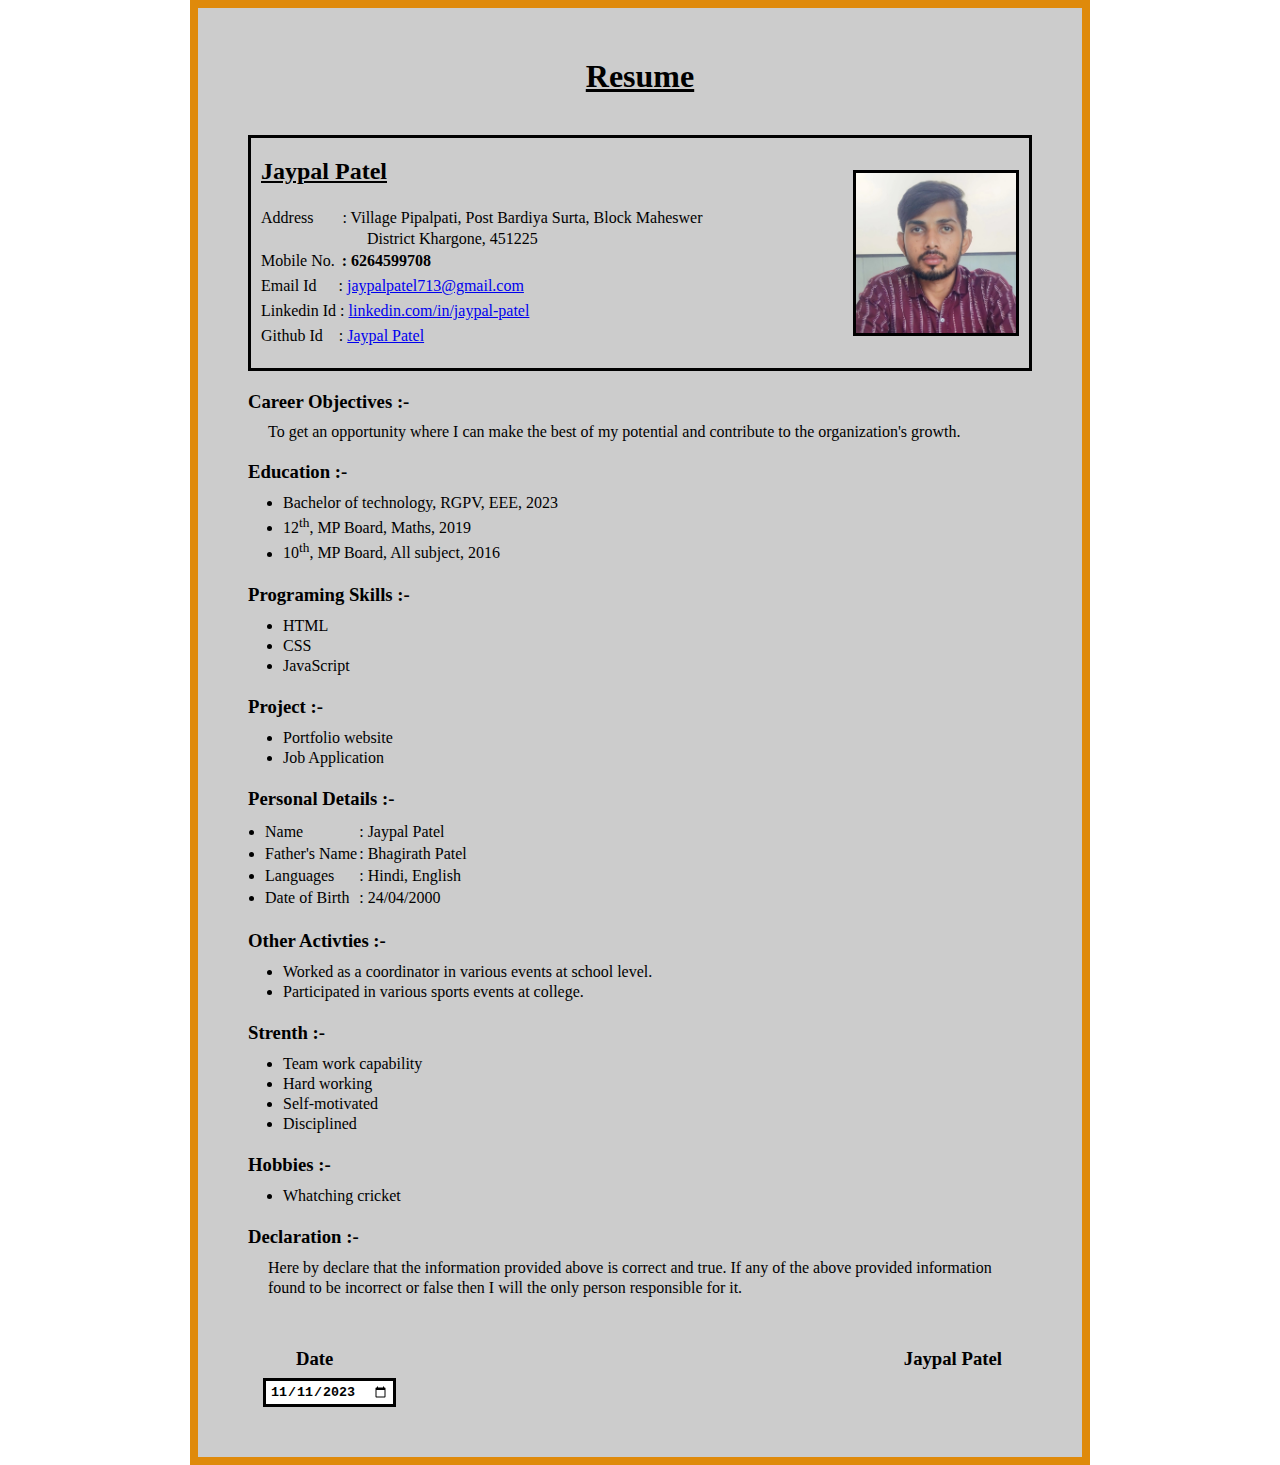
==== index.html @ b77dbf6a "File uploaded" ====
<!DOCTYPE html>
<html lang="en">
<head>
    <meta charset="UTF-8">
    <meta name="viewport" content="width=device-width, initial-scale=1.0">
    <title>Project3</title>
    <link rel="stylesheet" href="https://cdnjs.cloudflare.com/ajax/libs/font-awesome/6.4.2/css/all.min.css" integrity="sha512-z3gLpd7yknf1YoNbCzqRKc4qyor8gaKU1qmn+CShxbuBusANI9QpRohGBreCFkKxLhei6S9CQXFEbbKuqLg0DA==" crossorigin="anonymous" referrerpolicy="no-referrer" />
    <link rel="stylesheet" href="style.css" >
</head>
<body>
    <div class="container">
        <div class="resume_box">

            <header>
               <h1> Resume </h1>
            </header>

            <section class="first_section">
             <div class="name_bar">
                <h2>Jaypal Patel</h2>
                <p><i class="fa-solid fa-location-dot"></i> Address <span id="address">: Village Pipalpati, Post Bardiya Surta, Block Maheswer</span></p>
                <span id="address1"> District Khargone, 451225</span>
                <p><i class="fa-solid fa-mobile-screen-button"></i> Mobile No. <span id="number">: 6264599708</span></p>
                <p><i class="fa-regular fa-envelope"></i> Email Id <span id="email">: <a href="jaypalpatel713@gmail.com">jaypalpatel713@gmail.com</a></span></p>
                <p><i class="fa-brands fa-linkedin"></i> Linkedin Id : <a href="linkedin.com/in/jaypal-patel">linkedin.com/in/jaypal-patel</a></p>
                <p><i class="fa-brands fa-github"></i> Github Id <span id="github">: <a href="#">Jaypal Patel</a></span></p>
            </div>
               <div class="image_box">
                
               </div>
            </section>

            <section class="second_section">
                    <h3><i class="fa-solid fa-circle-info"></i> Career Objectives :-</h3>
                    <p>To get an opportunity where I can make the best
                        of my potential and contribute to the organization's growth.
                    </p>
            </section>

            <section class="third_section">
                <h3><i class="fa-solid fa-graduation-cap"></i> Education :-</h3>
                <ul>
                    <li>Bachelor of technology, RGPV, EEE, 2023</li>
                    <li>12<sup>th</sup>, MP Board, Maths, 2019</li>
                    <li>10<sup>th</sup>, MP Board, All subject, 2016</li>
                </ul>
            </section>

            <section class="forth_section">
                <h3><i class="fa-solid fa-globe"></i> Programing Skills :-</h3>
                <ul>
                    <li>HTML</li>
                    <li>CSS</li>
                    <li>JavaScript</li>
                </ul>
            </section>

            <section class="five_section">
                <h3><i class="fa-solid fa-diagram-project"></i> Project :-</h3>
                <ul>
                    <li>Portfolio website</li>
                    <li>Job Application</li>
                </ul>
            </section>

            <section class="six_section">
                <h3><i class="fa-solid fa-circle-user"></i> Personal Details :-</h3>
                <table>
                    <ul>
                    <tr>
                      <td><li>Name</li></td>
                      <td>: Jaypal Patel</td>
                   </tr>
                   <tr>
                     <td><li>Father's Name</li></td>
                     <td>: Bhagirath Patel</td>
                   </tr>
                   <tr>
                    <td><li>Languages</li></td>
                    <td>: Hindi, English</td>
                   </tr>
                   <tr>
                   <td><li>Date of Birth</li></td>
                   <td>: 24/04/2000</td>
                   </tr>
                </ul>
                </table>
            </section>

            <section class="seven_section">
                <h3><i class="fa-brands fa-slack"></i> Other Activties :-</h3>
                <ul>
                    <li>Worked as a coordinator in various events at school level.</li>
                    <li>Participated in various sports events at college.</li>
                </ul>
            </section>

            <section class="eight_section">
                <h3><i class="fa-solid fa-bolt"></i> Strenth :-</h3>
                <ul>
                    <li>Team work capability</li>
                    <li>Hard working</li>
                    <li>Self-motivated</li>
                    <li>Disciplined</li>
                </ul>
            </section>

            <section class="nine_section">
                <h3><i class="fa-solid fa-layer-group"></i> Hobbies :-</h3>
                <ul>
                    <li>Whatching cricket</li>
                </ul>
            </section>

            <section class="ten_section">
                <h3><i class="fa-solid fa-circle-half-stroke"></i> Declaration :-</h3>
                <p>
                    Here by declare that the information provided above
                    is correct and true. If any of the above provided
                    information found to be incorrect or false then I
                    will the only person responsible for it.
                </p>
            </section>

            <footer>
                <div class="date">
                    <h3>Date</h3>
                    <input value="2023-11-11" type="date" id="date" name="date" />
                </div>
                <div class="name">
                    <h3>Jaypal Patel</h3>
                </div>
            </footer>

        </div>
    </div>
</body>
</html>
---- style.css ----
* {
    margin: 0px;
    padding: 0px;
}
.container {
   max-width: 900px;
   Margin: 0 auto;
}
.resume_box {
    max-width: 800px;
    Margin: 0 auto;
    background-color: #ccc;
    padding: 50px 50px;
    border: 8px solid rgb(223, 138, 11);
}
.resume_box:hover {
    border: 8px solid black;
}
header {
    display: flex;
    justify-content: center;
    margin-bottom: 40px;
    text-decoration: underline;
}
.first_section {
    display: flex;
    justify-content: space-between;
    align-items: center;
    padding: 20px 10px;
    border: 3px solid black;
}
.first_section:hover {
    border: 3px solid rgb(235, 13, 13)
}
.name_bar h2 {
    text-decoration: underline;
    margin-bottom: 20px;
} 
.name_bar p {
    line-height: 25px;
}
#address {
   margin-left: 25px;
}
#address1 {
    margin-left: 106px;
}
#email {
    margin-left: 18px;
}
#number {
    margin-left: 3px;
    font-weight: bold;
}
#github {
    margin-left: 12px;
}
.image_box {
    background-image: url("jay_photos.jpg");
    background-size: cover;
    height: 160px;
    width: 160px;
    border: 3px solid black;
} 
.image_box:hover {
    border: 3px solid yellow;
}
.second_section {
    margin-top: 20px;
    margin-bottom: 20px;
}
.second_section  p {
    margin-top: 10px;
    margin-left: 20px;
}
.third_section ul {
    margin-top: 10px;
}
.third_section li {
   line-height: 20px;
    margin-left: 35px;
}
.forth_section {
    margin-top: 20px;
    margin-bottom: 20px;
}
.forth_section ul {
    margin-top: 10px;
}
.forth_section li {
    line-height: 20px;
    margin-left: 35px;
}
.five_section ul {
    margin-top: 10px;
}
.five_section li {
    line-height: 20px;
    margin-left: 35px;
}
.six_section {
    margin-top: 20px;
    margin-bottom: 20px;
}
.six_section ul {
    margin-top: 10px;
}
.six_section li {
    line-height: 20px;
    margin-left: 15px;
}
.seven_section ul {
    margin-top: 10px;
}
.seven_section li {
    line-height: 20px;
    margin-left: 35px;
}
.eight_section {
    margin-top: 20px;
    margin-bottom: 20px;
}
.eight_section ul {
    margin-top: 10px;
}
.eight_section li {
    line-height: 20px;
    margin-left: 35px;
}
.nine_section ul {
    margin-top: 10px;
}
.nine_section li {
    line-height: 20px;
    margin-left: 35px;
}
.ten_section {
    margin-top: 20px;
    margin-bottom: 50px;
}
.ten_section p {
    margin-top: 10px;
    margin-left: 20px;
    line-height: 20px;
}
footer {
    display: flex;
    justify-content: space-between;
}
.date h3 {
    margin-left: 48px;
    margin-bottom: 8px;
}
input {
    margin-left: 15px;
    padding: 3px 4px;
    border: 3px solid black;
    font-weight: bold;
}
input:hover {
    background-color: rgb(255, 213, 0);
    border: 3px solid black;
    cursor: pointer;
}

.name {
    margin-right: 30px;
}
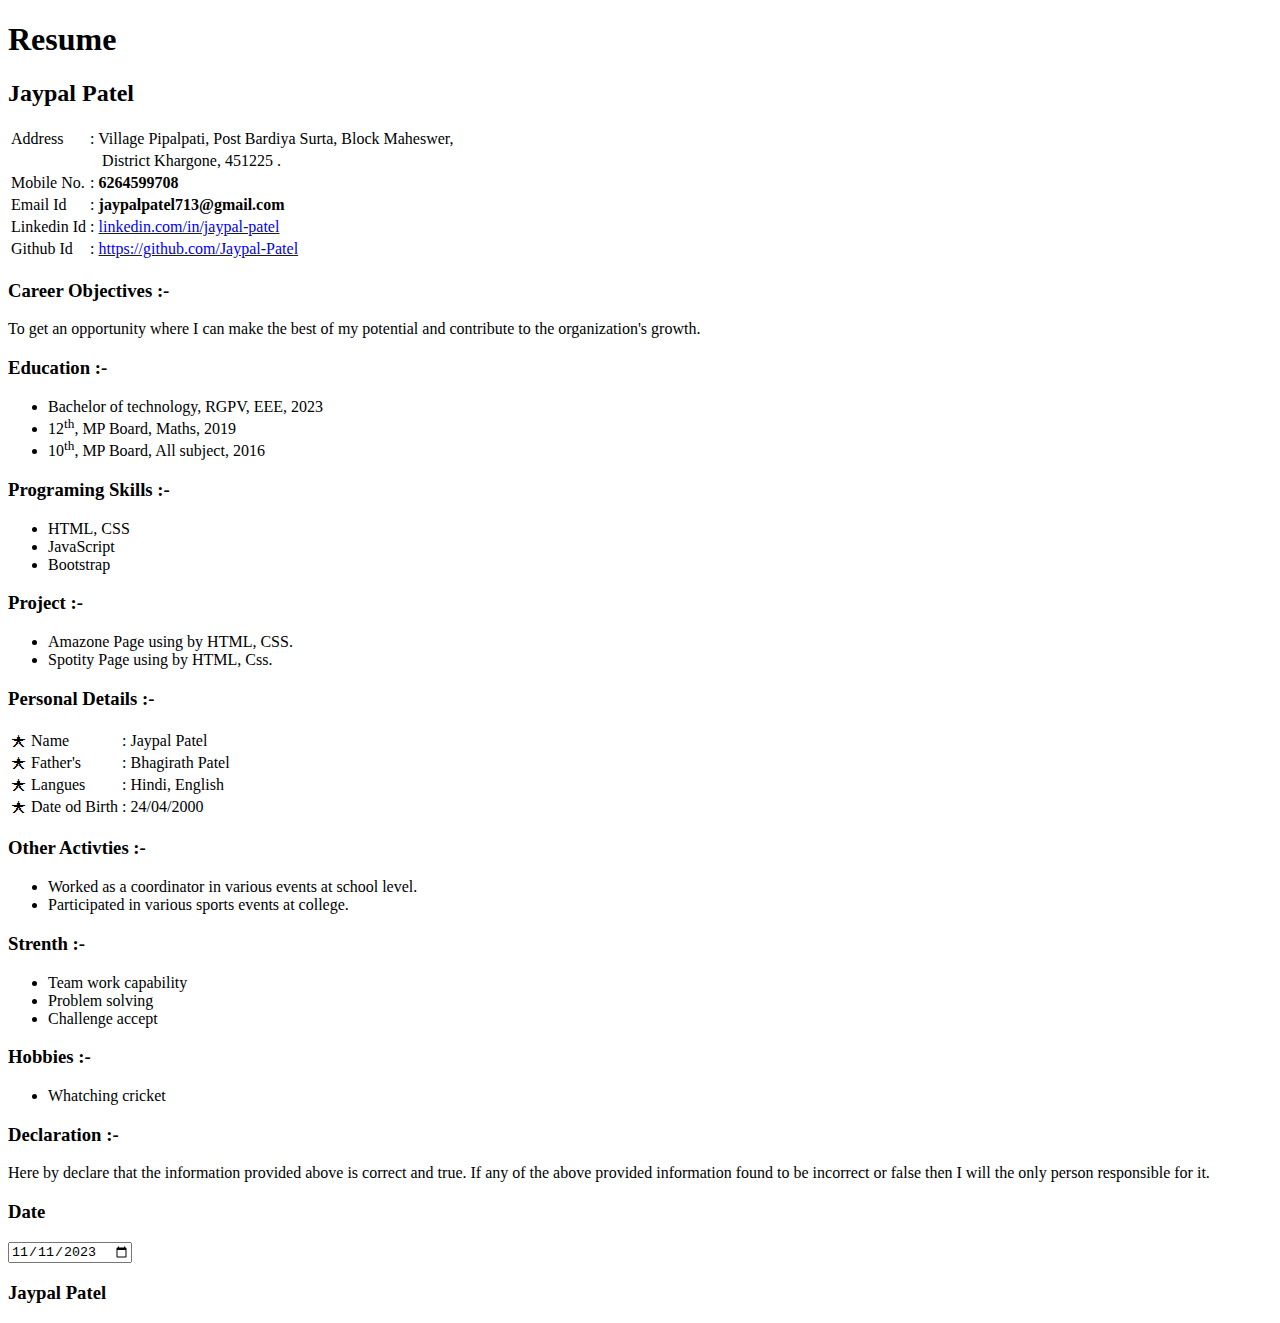
==== commit 1128300b: "update me code" ====
--- a/index.html
+++ b/index.html
@@ -5,7 +5,7 @@
     <meta name="viewport" content="width=device-width, initial-scale=1.0">
     <title>Project3</title>
     <link rel="stylesheet" href="https://cdnjs.cloudflare.com/ajax/libs/font-awesome/6.4.2/css/all.min.css" integrity="sha512-z3gLpd7yknf1YoNbCzqRKc4qyor8gaKU1qmn+CShxbuBusANI9QpRohGBreCFkKxLhei6S9CQXFEbbKuqLg0DA==" crossorigin="anonymous" referrerpolicy="no-referrer" />
-    <link rel="stylesheet" href="style.css" >
+    <link rel="stylesheet" href="Resume.css" >
 </head>
 <body>
     <div class="container">
@@ -18,76 +18,94 @@
             <section class="first_section">
              <div class="name_bar">
                 <h2>Jaypal Patel</h2>
-                <p><i class="fa-solid fa-location-dot"></i> Address <span id="address">: Village Pipalpati, Post Bardiya Surta, Block Maheswer</span></p>
-                <span id="address1"> District Khargone, 451225</span>
-                <p><i class="fa-solid fa-mobile-screen-button"></i> Mobile No. <span id="number">: 6264599708</span></p>
-                <p><i class="fa-regular fa-envelope"></i> Email Id <span id="email">: <a href="jaypalpatel713@gmail.com">jaypalpatel713@gmail.com</a></span></p>
-                <p><i class="fa-brands fa-linkedin"></i> Linkedin Id : <a href="linkedin.com/in/jaypal-patel">linkedin.com/in/jaypal-patel</a></p>
-                <p><i class="fa-brands fa-github"></i> Github Id <span id="github">: <a href="#">Jaypal Patel</a></span></p>
+                <table>
+                    <tr>
+                        <td ><i class="fa-solid fa-location-dot"></i>Address</td>
+                        <td>: Village Pipalpati, Post Bardiya Surta, Block Maheswer,</td>
+                    </tr>
+                    <tr>
+                        <td></td>
+                        <td>&nbsp;&nbsp;&nbsp;District Khargone, 451225 .</td>
+                    </tr>
+                    <tr>
+                        <td><i class="fa-solid fa-mobile-screen-button"></i>Mobile No.</td>
+                        <td>: <b>6264599708</b></td>
+                    </tr>
+                    <tr>
+                        <td><i class="fa-regular fa-envelope"></i>Email Id </td>
+                        <td>: <b>jaypalpatel713@gmail.com</b></td>
+                    </tr>
+                    <tr>
+                        <td><i class="fa-brands fa-linkedin"></i>Linkedin Id</td>
+                        <td>: <a href="https://www.linkedin.com/in/jaypal-patel/">linkedin.com/in/jaypal-patel</a></td>
+                    </tr>
+                    <tr>
+                        <td><i class="fa-brands fa-github"></i>Github Id</td>
+                        <td>: <a href="https://github.com/Jaypal-Patel">https://github.com/Jaypal-Patel</a></td>
+                    </tr>
+                </table>
             </div>
                <div class="image_box">
                 
                </div>
             </section>
 
-            <section class="second_section">
+            <section class="section_box">
                     <h3><i class="fa-solid fa-circle-info"></i> Career Objectives :-</h3>
                     <p>To get an opportunity where I can make the best
                         of my potential and contribute to the organization's growth.
                     </p>
             </section>
 
-            <section class="third_section">
+            <section class="section_box">
                 <h3><i class="fa-solid fa-graduation-cap"></i> Education :-</h3>
                 <ul>
-                    <li>Bachelor of technology, RGPV, EEE, 2023</li>
-                    <li>12<sup>th</sup>, MP Board, Maths, 2019</li>
-                    <li>10<sup>th</sup>, MP Board, All subject, 2016</li>
+                    <li>Bachelor of technology, RGPV, EEE, 2023 <a href="http://127.0.0.1:5500/Project/Resume/image.html"><i class="fa-solid fa-link"></i></a></li>
+                    <li>12<sup>th</sup>, MP Board, Maths, 2019  <a href="#"><i class="fa-solid fa-link"></i></a></li>
+                    <li>10<sup>th</sup>, MP Board, All subject, 2016 <a href="http://127.0.0.1:5500/Project/Resume/10th.html"><i class="fa-solid fa-link"></i></a></li>
                 </ul>
             </section>
 
-            <section class="forth_section">
+            <section class="section_box">
                 <h3><i class="fa-solid fa-globe"></i> Programing Skills :-</h3>
                 <ul>
-                    <li>HTML</li>
-                    <li>CSS</li>
+                    <li>HTML, CSS</li>
                     <li>JavaScript</li>
+                    <li>Bootstrap</li>
                 </ul>
             </section>
 
-            <section class="five_section">
+            <section class="section_box">
                 <h3><i class="fa-solid fa-diagram-project"></i> Project :-</h3>
                 <ul>
-                    <li>Portfolio website</li>
-                    <li>Job Application</li>
+                    <li>Amazone Page using by HTML, CSS.</li>
+                    <li>Spotity Page using by HTML, Css.</li>
                 </ul>
             </section>
 
-            <section class="six_section">
+            <section class="section_box">
                 <h3><i class="fa-solid fa-circle-user"></i> Personal Details :-</h3>
                 <table>
-                    <ul>
                     <tr>
-                      <td><li>Name</li></td>
-                      <td>: Jaypal Patel</td>
-                   </tr>
-                   <tr>
-                     <td><li>Father's Name</li></td>
-                     <td>: Bhagirath Patel</td>
-                   </tr>
-                   <tr>
-                    <td><li>Languages</li></td>
-                    <td>: Hindi, English</td>
-                   </tr>
-                   <tr>
-                   <td><li>Date of Birth</li></td>
-                   <td>: 24/04/2000</td>
-                   </tr>
-                </ul>
+                        <td>&#128969; Name</td>
+                        <td>: Jaypal Patel</td>
+                    </tr>
+                    <tr>
+                        <td>&#128969; Father's</td>
+                        <td>: Bhagirath Patel</td>
+                    </tr>
+                    <tr>
+                        <td>&#128969; Langues</td>
+                        <td>: Hindi, English</td>
+                    </tr>
+                    <tr>
+                        <td>&#128969; Date od Birth</td>
+                        <td>: 24/04/2000</td>
+                    </tr>
                 </table>
             </section>
 
-            <section class="seven_section">
+            <section class="section_box">
                 <h3><i class="fa-brands fa-slack"></i> Other Activties :-</h3>
                 <ul>
                     <li>Worked as a coordinator in various events at school level.</li>
@@ -95,24 +113,23 @@
                 </ul>
             </section>
 
-            <section class="eight_section">
+            <section class="section_box">
                 <h3><i class="fa-solid fa-bolt"></i> Strenth :-</h3>
                 <ul>
                     <li>Team work capability</li>
-                    <li>Hard working</li>
-                    <li>Self-motivated</li>
-                    <li>Disciplined</li>
+                    <li>Problem solving</li>
+                    <li>Challenge accept</li>
                 </ul>
             </section>
 
-            <section class="nine_section">
+            <section class="section_box">
                 <h3><i class="fa-solid fa-layer-group"></i> Hobbies :-</h3>
                 <ul>
                     <li>Whatching cricket</li>
                 </ul>
             </section>
 
-            <section class="ten_section">
+            <section class="section_box">
                 <h3><i class="fa-solid fa-circle-half-stroke"></i> Declaration :-</h3>
                 <p>
                     Here by declare that the information provided above
